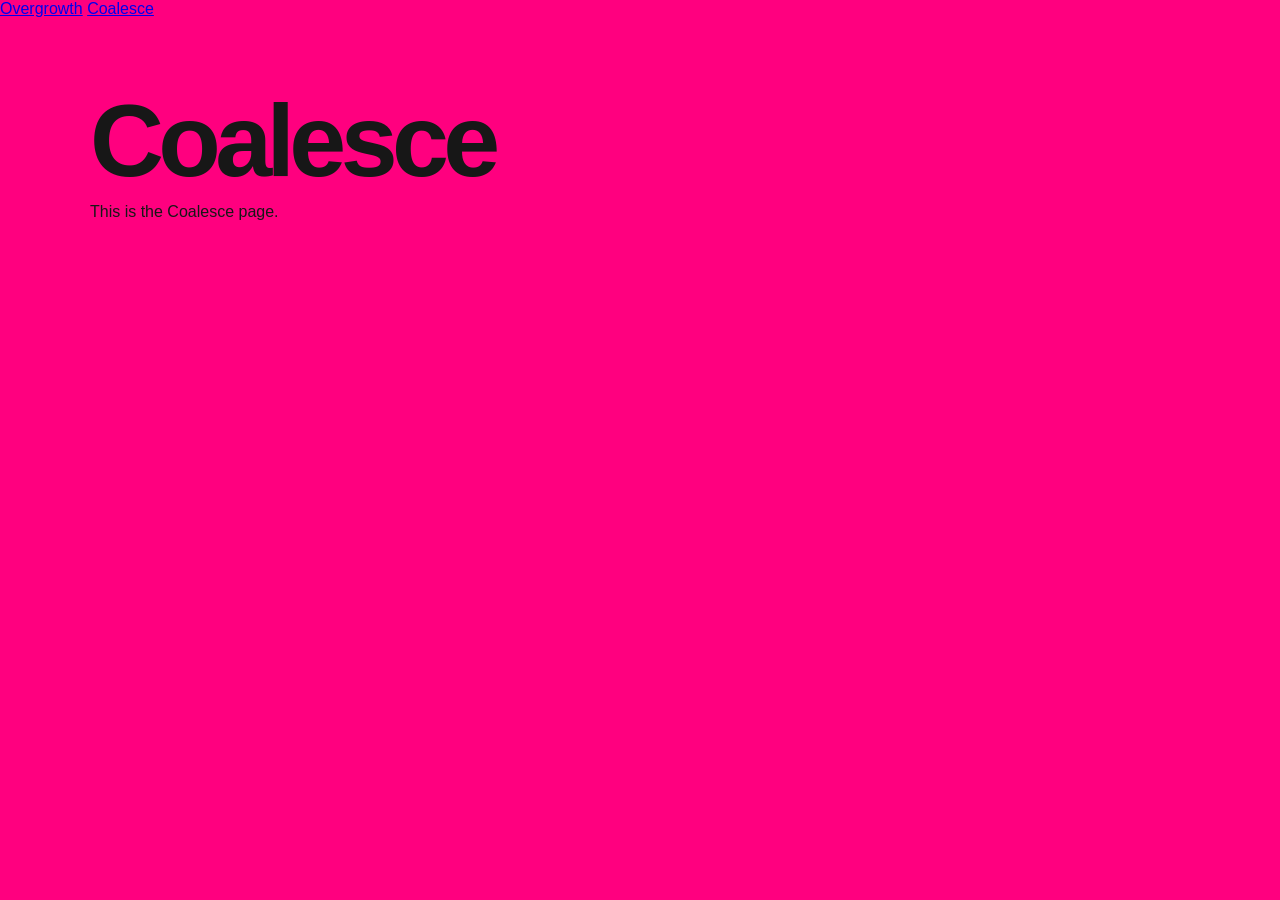
==== coalesce.html @ 7e580b7f "Create coalesce.html" ====
<!DOCTYPE html>
<html lang="en">
<head>
    <meta charset="UTF-8">
    <meta name="viewport" content="width=device-width, initial-scale=1.0">

    <title>Coalesce — Overgrowth</title>

    <link rel="stylesheet" href="style.css">
</head>

<body>

    <nav class="menu">
        <a href="index.html">Overgrowth</a>
        <a href="coalesce.html">Coalesce</a>
    </nav>

    <main class="page">
        <h1>Coalesce</h1>

        <p>
            This is the Coalesce page.
        </p>
    </main>

</body>
</html>
---- style.css ----
* {
  box-sizing: border-box;
}

html {
  scroll-behavior: smooth;
}

body {
  margin: 0;
  background: #ff007f;
  color: #171717;
  font-family: Arial, Helvetica, sans-serif;
}

/* The first uploaded image lives behind the page on the left. */
.background-image {
  position: fixed;
  z-index: -1;
  top: 0;
  left: 0;
  width: min(52vw, 760px);
  height: 100vh;
  background-image: url("background.jpg");
  background-size: cover;
  background-position: center;
  opacity: 0.20;
  filter: grayscale(25%);
  pointer-events: none;
}

.page {
  width: min(1100px, calc(100% - 40px));
  margin: 0 auto;
  padding: 55px 0 35px;
}

.site-header {
  border-top: 2px solid #171717;
  padding-top: 18px;
  margin-bottom: 42px;
  max-width: 1000px;
}

.eyebrow,
.section-label {
  margin: 0;
  font-size: 11px;
  letter-spacing: 0.18em;
  text-transform: uppercase;
  font-weight: 700;
}

h1 {
  max-width: 850px;
  margin: 22px 0 8px;
  font-size: clamp(2.7rem, 8vw, 7rem);
  line-height: 0.9;
  letter-spacing: -0.055em;
  font-weight: 800;
}

.subtitle {
  margin: 18px 0 0;
  font-size: 1rem;
  color: #555;
}

.video-section {
  margin-bottom: 65px;
}

.video-wrapper {
  position: relative;
  width: 100%;
  aspect-ratio: 16 / 9;
  background: #000;
  overflow: hidden;
  box-shadow: 0 12px 35px rgba(0, 0, 0, 0.12);
}

.video-wrapper iframe {
  position: absolute;
  inset: 0;
  width: 100%;
  height: 100%;
  border: 0;
}

.writing-section {
  border-top: 1px solid #777;
  padding-top: 20px;
  max-width: 900px;
}

.writing {
  margin-top: 22px;
  max-width: 850px;
  font-family: Georgia, "Times New Roman", serif;
  font-size: 1.15rem;
  line-height: 1.65;
}

.writing p {
  margin: 0 0 1.2em;
}

/* The second uploaded image wraps to the right of the writing. */
.text-image {
  float: right;
  width: min(31%, 260px);
  height: auto;
  margin: 0 0 25px 35px;
  box-shadow: 0 10px 28px rgba(0, 0, 0, 0.16);
}

.clear {
  clear: both;
}

footer {
  margin-top: 90px;
  padding-top: 15px;
  border-top: 1px solid #999;
  display: flex;
  justify-content: space-between;
  gap: 20px;
  font-size: 11px;
  letter-spacing: 0.12em;
  text-transform: uppercase;
}

@media (max-width: 700px) {
  .page {
    width: min(100% - 24px, 1100px);
    padding-top: 30px;
  }

  .background-image {
    width: 100vw;
    opacity: 0.10;
  }

  .site-header {
    margin-bottom: 30px;
  }

  h1 {
    font-size: clamp(2.8rem, 15vw, 5rem);
  }

  .video-section {
    margin-bottom: 45px;
  }

  .writing {
    font-size: 1.05rem;
  }

  .text-image {
    width: 42%;
    margin-left: 20px;
    margin-bottom: 15px;
  }

  footer {
    margin-top: 60px;
    flex-direction: column;
    gap: 8px;
  }
}
.map-section {
  text-align: center;
  margin: 40px 0;
}

.map-button {
  display: inline-block;
  padding: 14px 22px;
  background: #111;
  color: white;
  text-decoration: none;
  font-family: inherit;
  letter-spacing: 1px;
  border: 1px solid #444;
  transition: all 0.2s ease;
}

.map-button:hover {
  background: white;
  color: #111;
  transform: translateY(-2px);
}
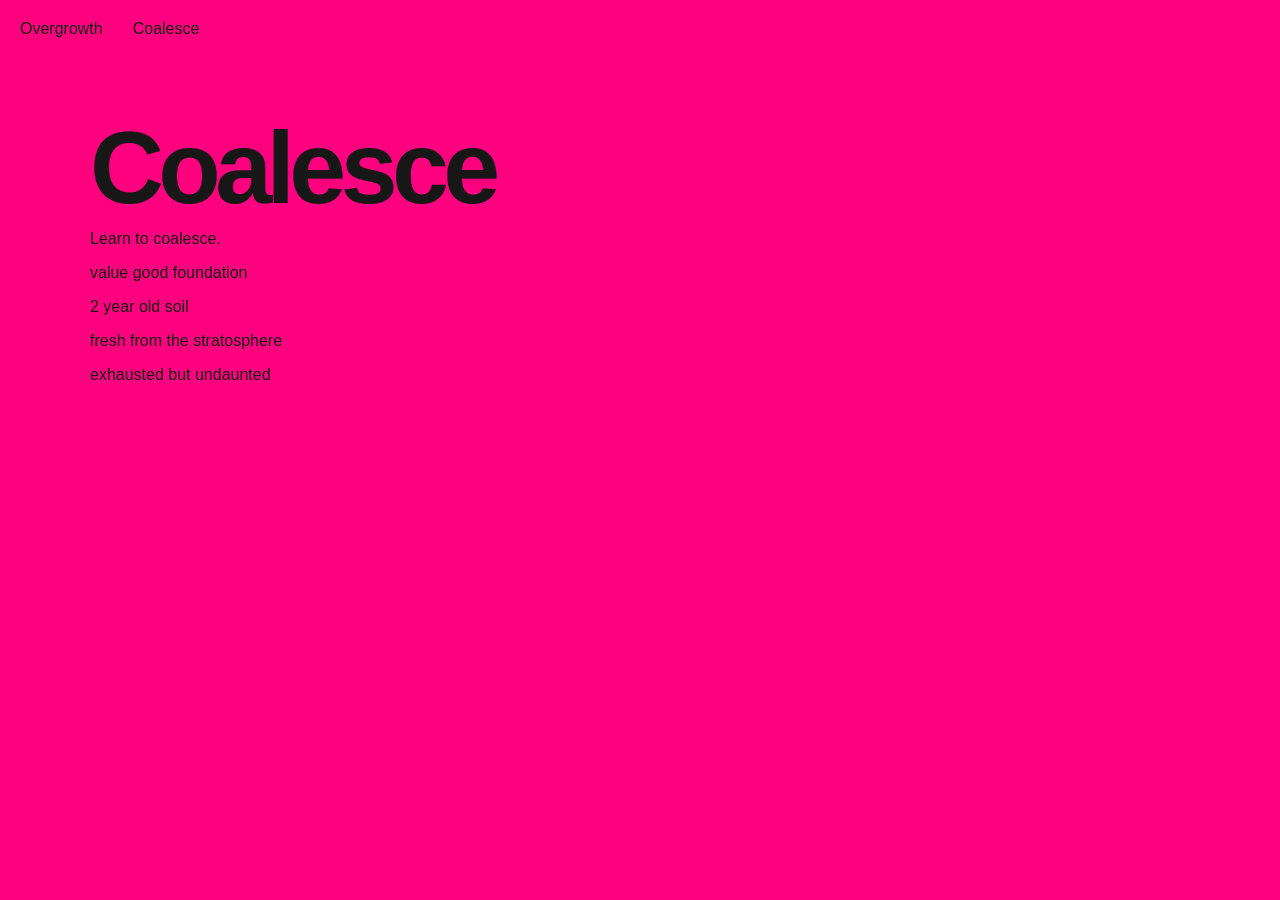
==== commit f54ca7f3: "Update coalesce.html" ====
--- a/coalesce.html
+++ b/coalesce.html
@@ -20,7 +20,15 @@
         <h1>Coalesce</h1>
 
         <p>
-            This is the Coalesce page.
+            Learn to coalesce.
+        </p>
+        <p>value good foundation
+        </p>
+        <p>2 year old soil
+        </p>
+        <p>fresh from the stratosphere
+        </p>
+        <p>exhausted but undaunted
         </p>
     </main>
 
--- a/style.css
+++ b/style.css
@@ -191,3 +191,30 @@
   color: #111;
   transform: translateY(-2px);
 }
+.menu {
+    position: fixed;
+    top: 0;
+    left: 0;
+    width: 100%;
+    padding: 20px;
+    box-sizing: border-box;
+
+    display: flex;
+    gap: 30px;
+
+    z-index: 1000;
+}
+
+.menu a {
+    color: inherit;
+    text-decoration: none;
+    font-size: 1rem;
+}
+
+.menu a:hover {
+    text-decoration: underline;
+}
+
+.page {
+    padding-top: 100px;
+}
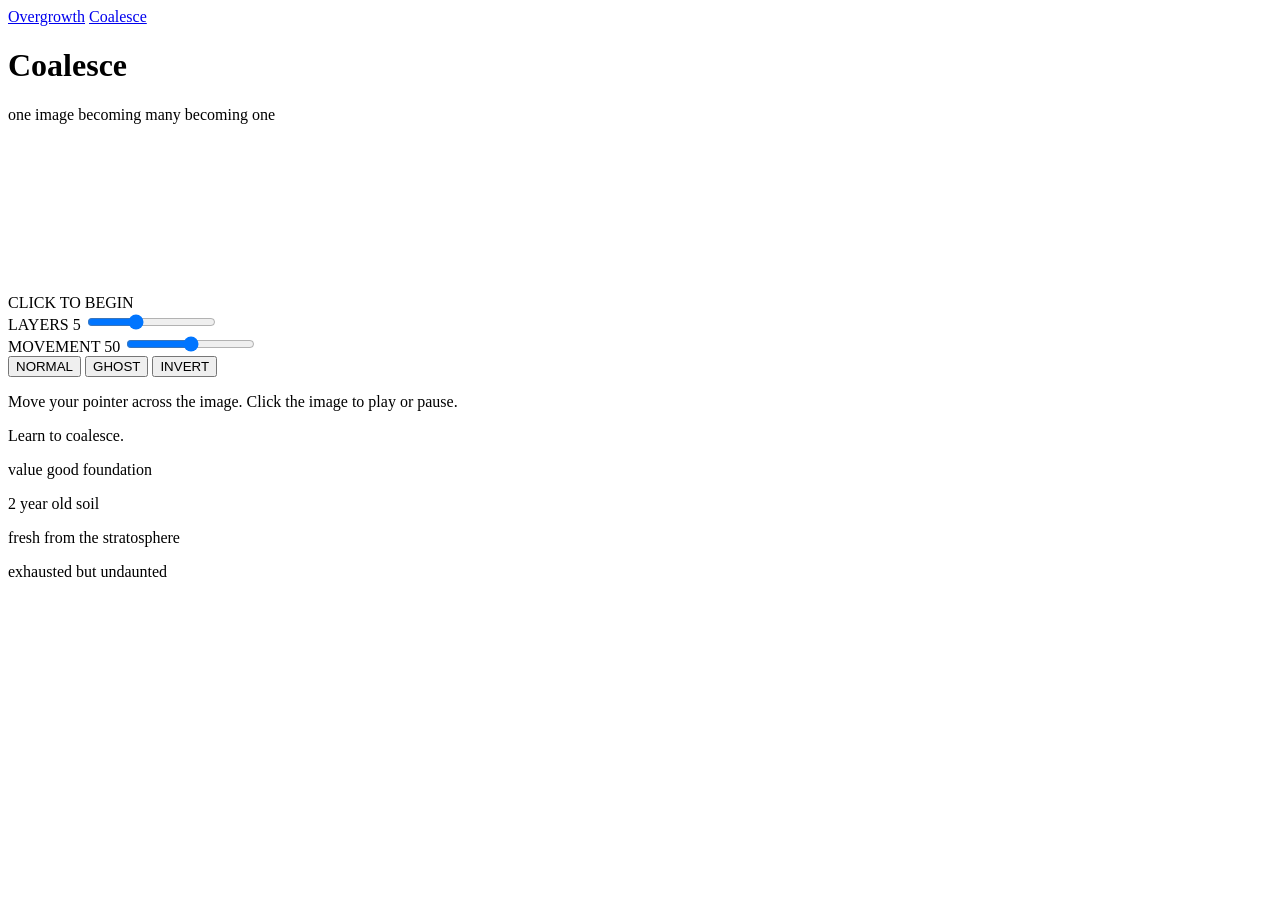
==== commit 1ffcb9d9: "Update coalesce.html" ====
--- a/coalesce.html
+++ b/coalesce.html
@@ -6,18 +6,74 @@
 
     <title>Coalesce — Overgrowth</title>
 
-    <link rel="stylesheet" href="style.css">
+    <link rel="stylesheet" href="coalesce.css">
 </head>
 
 <body>
 
     <nav class="menu">
         <a href="index.html">Overgrowth</a>
-        <a href="coalesce.html">Coalesce</a>
+        <a href="coalesce.html" class="active">Coalesce</a>
     </nav>
 
-    <main class="page">
-        <h1>Coalesce</h1>
+    <main class="coalesce-page">
+
+        <header class="title">
+            <h1>Coalesce</h1>
+            <p>one image becoming many becoming one</p>
+        </header>
+
+        <section class="canvas-container">
+            <canvas id="coalesceCanvas"></canvas>
+
+            <div class="start-message" id="startMessage">
+                <span>CLICK TO BEGIN</span>
+            </div>
+        </section>
+
+        <section class="controls">
+
+            <div class="control-group">
+                <label for="layers">
+                    LAYERS
+                    <span id="layersValue">5</span>
+                </label>
+
+                <input
+                    type="range"
+                    id="layers"
+                    min="1"
+                    max="12"
+                    value="5"
+                >
+            </div>
+
+            <div class="control-group">
+                <label for="intensity">
+                    MOVEMENT
+                    <span id="intensityValue">50</span>
+                </label>
+
+                <input
+                    type="range"
+                    id="intensity"
+                    min="0"
+                    max="100"
+                    value="50"
+                >
+            </div>
+
+            <div class="mode-buttons">
+                <button class="mode active" data-mode="normal">NORMAL</button>
+                <button class="mode" data-mode="ghost">GHOST</button>
+                <button class="mode" data-mode="invert">INVERT</button>
+            </div>
+
+        </section>
+
+        <p class="instructions">
+            Move your pointer across the image. Click the image to play or pause.
+        </p>
 
         <p>
             Learn to coalesce.
@@ -32,5 +88,7 @@
         </p>
     </main>
 
+    <script src="coalesce.js"></script>
+
 </body>
 </html>
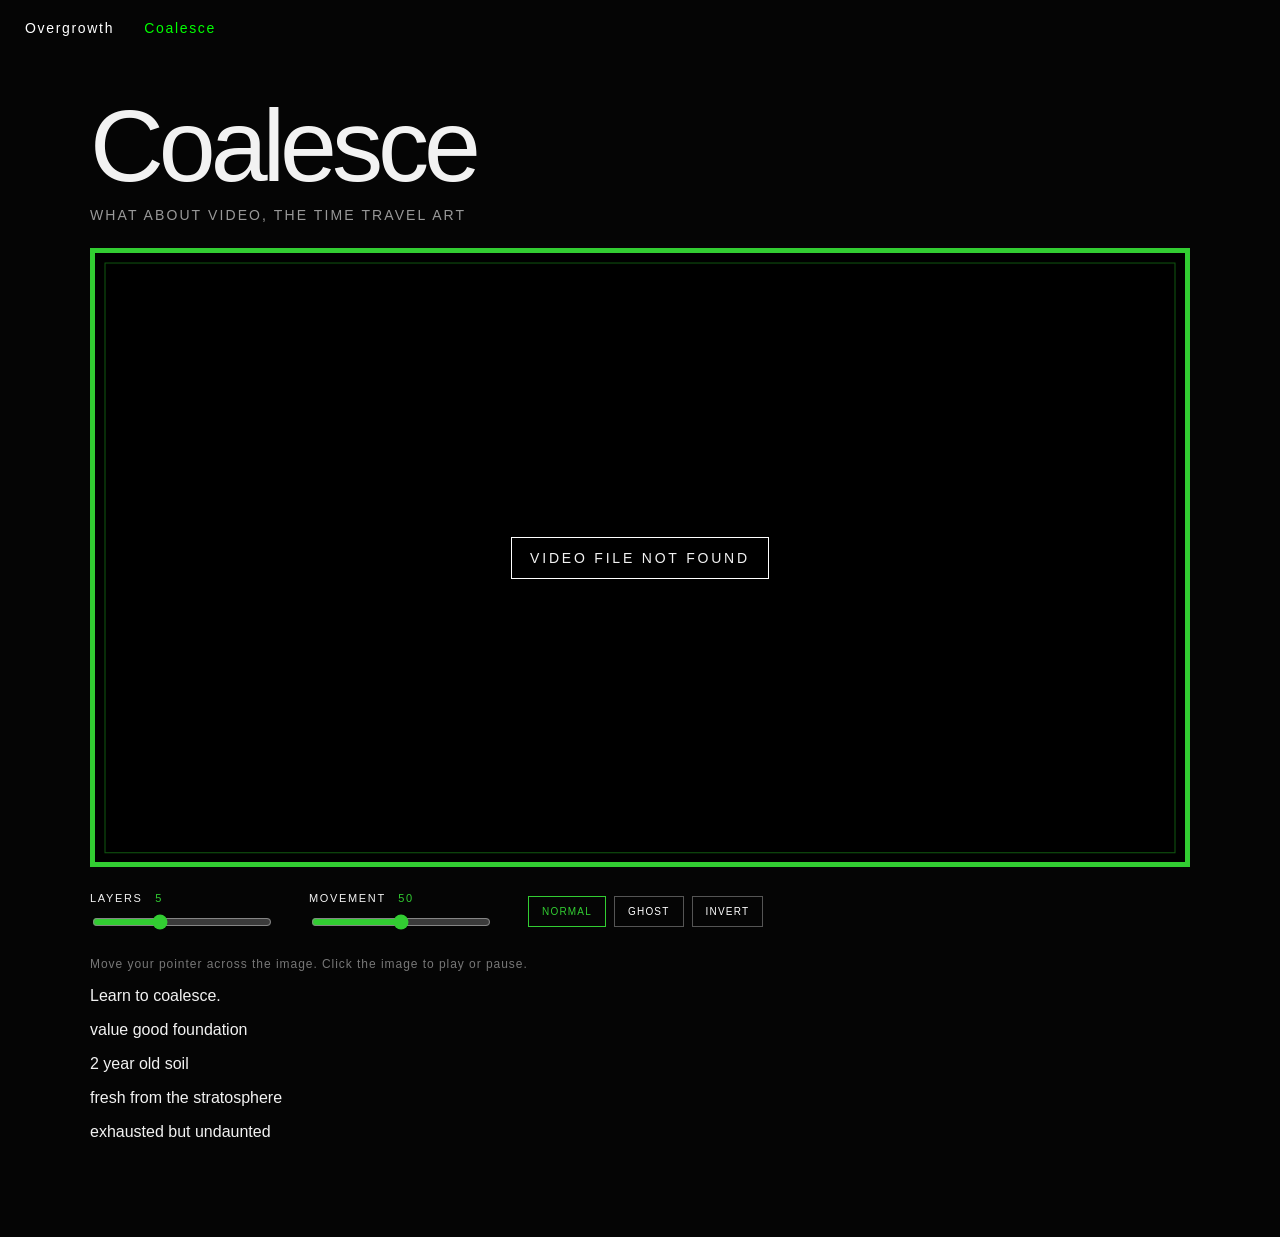
==== commit e196c669: "Update coalesce.html" ====
--- a/coalesce.html
+++ b/coalesce.html
@@ -20,7 +20,7 @@
 
         <header class="title">
             <h1>Coalesce</h1>
-            <p>one image becoming many becoming one</p>
+            <p>what about video, the time travel art</p>
         </header>
 
         <section class="canvas-container">
--- a/coalesce.css
+++ b/coalesce.css
@@ -0,0 +1,271 @@
+* {
+    box-sizing: border-box;
+}
+
+html,
+body {
+    margin: 0;
+    padding: 0;
+    min-height: 100%;
+}
+
+body {
+    background: #050505;
+    color: #f2f2f2;
+    font-family: Arial, Helvetica, sans-serif;
+}
+
+/* ------------------------------
+   Navigation
+------------------------------ */
+
+.menu {
+    position: fixed;
+    top: 0;
+    left: 0;
+
+    width: 100%;
+
+    padding: 20px 25px;
+
+    display: flex;
+    gap: 30px;
+
+    z-index: 100;
+}
+
+.menu a {
+    color: white;
+    text-decoration: none;
+
+    font-size: 14px;
+    letter-spacing: 0.12em;
+
+    transition: opacity 0.2s;
+}
+
+.menu a:hover {
+    opacity: 0.5;
+}
+
+.menu a.active {
+    color: lime;
+}
+
+/* ------------------------------
+   Main
+------------------------------ */
+
+.coalesce-page {
+    width: min(1100px, 92vw);
+    margin: auto;
+
+    padding-top: 100px;
+    padding-bottom: 80px;
+}
+
+/* ------------------------------
+   Title
+------------------------------ */
+
+.title {
+    margin-bottom: 25px;
+}
+
+.title h1 {
+    margin: 0;
+
+    font-size: clamp(3rem, 8vw, 7rem);
+    font-weight: 400;
+    line-height: 0.9;
+
+    letter-spacing: -0.05em;
+}
+
+.title p {
+    margin-top: 15px;
+
+    font-size: 14px;
+    letter-spacing: 0.15em;
+    text-transform: uppercase;
+
+    color: #999;
+}
+
+/* ------------------------------
+   Canvas
+------------------------------ */
+
+.canvas-container {
+    position: relative;
+
+    width: 100%;
+    aspect-ratio: 16 / 9;
+
+    border: 5px solid limegreen;
+
+    background: black;
+
+    overflow: hidden;
+
+    cursor: crosshair;
+}
+
+#coalesceCanvas {
+    display: block;
+
+    width: 100%;
+    height: 100%;
+}
+
+/* ------------------------------
+   Start message
+------------------------------ */
+
+.start-message {
+    position: absolute;
+
+    inset: 0;
+
+    display: flex;
+    align-items: center;
+    justify-content: center;
+
+    pointer-events: none;
+
+    font-size: 14px;
+    letter-spacing: 0.2em;
+
+    transition: opacity 0.4s;
+}
+
+.start-message span {
+    padding: 12px 18px;
+
+    border: 1px solid white;
+
+    background: rgba(0, 0, 0, 0.7);
+}
+
+.start-message.hidden {
+    opacity: 0;
+}
+
+/* ------------------------------
+   Controls
+------------------------------ */
+
+.controls {
+    display: flex;
+
+    align-items: center;
+    gap: 35px;
+
+    margin-top: 25px;
+
+    flex-wrap: wrap;
+}
+
+.control-group {
+    display: flex;
+    flex-direction: column;
+
+    gap: 8px;
+
+    min-width: 180px;
+}
+
+.control-group label {
+    font-size: 11px;
+
+    letter-spacing: 0.15em;
+}
+
+.control-group label span {
+    color: limegreen;
+
+    margin-left: 8px;
+}
+
+input[type="range"] {
+    width: 180px;
+
+    accent-color: limegreen;
+}
+
+/* ------------------------------
+   Mode buttons
+------------------------------ */
+
+.mode-buttons {
+    display: flex;
+
+    gap: 8px;
+}
+
+.mode {
+    background: transparent;
+
+    color: white;
+
+    border: 1px solid #555;
+
+    padding: 9px 13px;
+
+    font-size: 10px;
+
+    letter-spacing: 0.12em;
+
+    cursor: pointer;
+}
+
+.mode:hover,
+.mode.active {
+    border-color: limegreen;
+
+    color: limegreen;
+}
+
+/* ------------------------------
+   Instructions
+------------------------------ */
+
+.instructions {
+    margin-top: 25px;
+
+    font-size: 12px;
+
+    color: #777;
+
+    letter-spacing: 0.08em;
+}
+
+/* ------------------------------
+   Mobile
+------------------------------ */
+
+@media (max-width: 650px) {
+
+    .coalesce-page {
+        width: 94vw;
+
+        padding-top: 90px;
+    }
+
+    .menu {
+        padding: 15px;
+    }
+
+    .controls {
+        flex-direction: column;
+
+        align-items: flex-start;
+
+        gap: 20px;
+    }
+
+    input[type="range"] {
+        width: 250px;
+    }
+
+}
